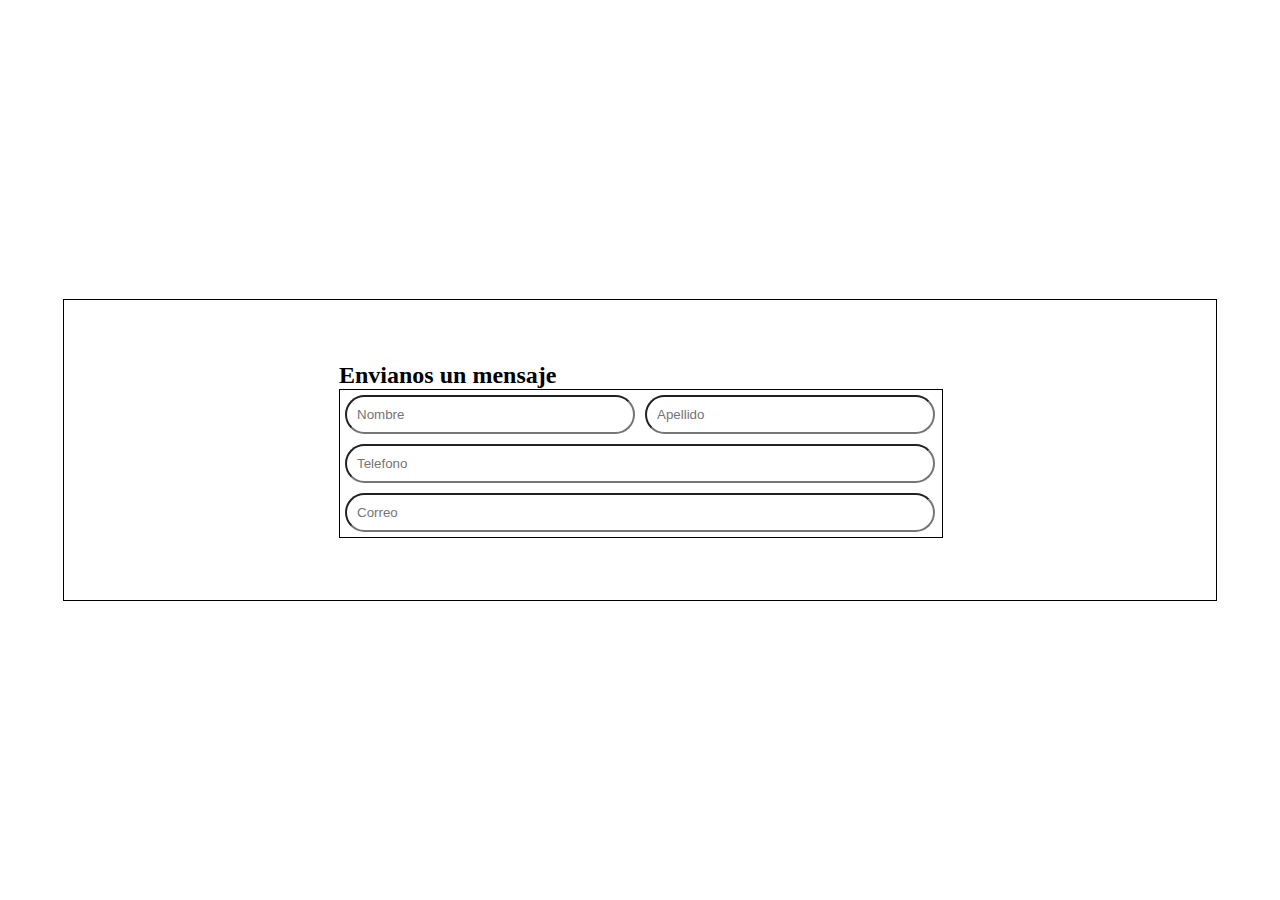
==== index.html @ 77126ce6 "Se crean los formatos para los input." ====
<!DOCTYPE html>
<html lang="en">
  <head>
    <meta charset="UTF-8" />
    <meta name="viewport" content="width=device-width, initial-scale=1.0" />
    <link rel="stylesheet" href="main.css" />
    <title>Formulario</title>
  </head>
  <body>
    <div class="contenedor">
      <div class="formulario">
        <form action="">
          <div class="formuario-titulo">
            <h2>Envianos un mensaje</h2>
          </div>
          <div class="formulario-campos">
            <div class="campos-division">
              <input type="text" placeholder="Nombre" />
              <input type="text" placeholder="Apellido" />
            </div>
            <div class="campos-division">
              <input type="tel" placeholder="Telefono" />
            </div>
            <div class="campos-division">
              <input type="email" placeholder="Correo" />
            </div>
          </div>
        </form>
      </div>
    </div>
  </body>
</html>
---- main.css ----
* {
  padding: 0;
  margin: 0;
}

.contenedor {
  width: 100%;
  height: 100vh;
  display: flex;
  align-items: center;
}

.formulario {
  width: 90%;
  height: 300px;
  margin: 0 auto;
  display: flex;
  justify-content: space-around;
  align-items: center;
  border: 1px solid black;
}

.formulario-campos {
  width: 100%;
  border: 1px solid black;
}

.campos-division {
  width: 600px;
  display: flex;
}

.formulario-campos .campos-division input {
  width: 100%;
  border-radius: 20px;
  margin: 5px;
  padding: 10px;
}
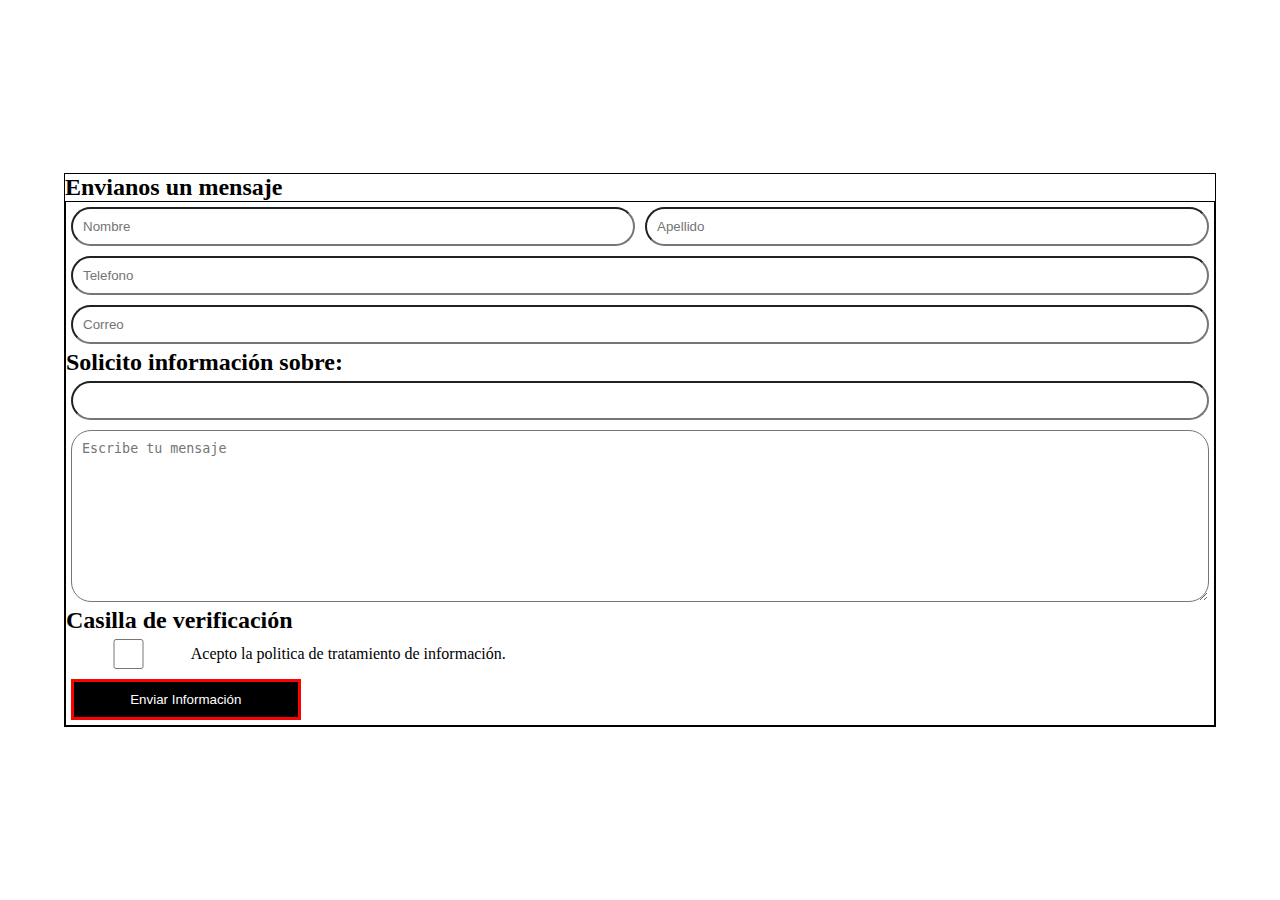
==== commit be5e9c27: "Se agrega información del formulario." ====
--- a/index.html
+++ b/index.html
@@ -24,6 +24,36 @@
             <div class="campos-division">
               <input type="email" placeholder="Correo" />
             </div>
+            <div class="formuario-titulo">
+              <h2>Solicito información sobre:</h2>
+            </div>
+            <div class="campos-division">
+              <input list="cursos" />
+              <datalist id="cursos">
+                <option value="JavaScript"></option>
+                <option value="HTML"></option>
+                <option value="CSS"></option>
+              </datalist>
+            </div>
+            <div class="campos-division">
+              <textarea
+                name="mensaje"
+                id="mensaje"
+                cols="30"
+                rows="10"
+                placeholder="Escribe tu mensaje"
+              ></textarea>
+            </div>
+            <div class="formuario-titulo">
+              <h2>Casilla de verificación</h2>
+            </div>
+            <div class="campos-division">
+              <input class="check" type="checkbox" />
+              <p>Acepto la politica de tratamiento de información.</p>
+            </div>
+            <div class="campos-division">
+              <input class="boton" type="submit" value="Enviar Información" />
+            </div>
           </div>
         </form>
       </div>
--- a/main.css
+++ b/main.css
@@ -1,6 +1,7 @@
 * {
   padding: 0;
   margin: 0;
+  box-sizing: border-box;
 }
 
 .contenedor {
@@ -10,9 +11,12 @@
   align-items: center;
 }
 
+form {
+  width: 100%;
+}
+
 .formulario {
   width: 90%;
-  height: 300px;
   margin: 0 auto;
   display: flex;
   justify-content: space-around;
@@ -26,8 +30,10 @@
 }
 
 .campos-division {
-  width: 600px;
+  width: 100%;
+  margin: auto;
   display: flex;
+  align-items: center;
 }
 
 .formulario-campos .campos-division input {
@@ -36,3 +42,38 @@
   margin: 5px;
   padding: 10px;
 }
+
+.formulario-campos .campos-division datalist {
+  width: 100%;
+  border-radius: 20px;
+  margin: 5px;
+  padding: 10px;
+}
+
+.formulario-campos .campos-division textarea {
+  width: 100%;
+  border-radius: 20px;
+  margin: 5px;
+  padding: 10px;
+}
+
+.formulario-campos .campos-division .check {
+  width: 10%;
+  height: 30px;
+}
+
+.formulario-campos .campos-division .boton {
+  border: 3px red solid;
+  color: white;
+  background-color: black;
+  border-radius: 0;
+  width: 20%;
+  transition: all 0.3s ease-in;
+}
+
+.formulario-campos .campos-division .boton:hover {
+  background: transparent;
+  color: black;
+  border: 3px grey solid;
+  cursor: pointer;
+}
